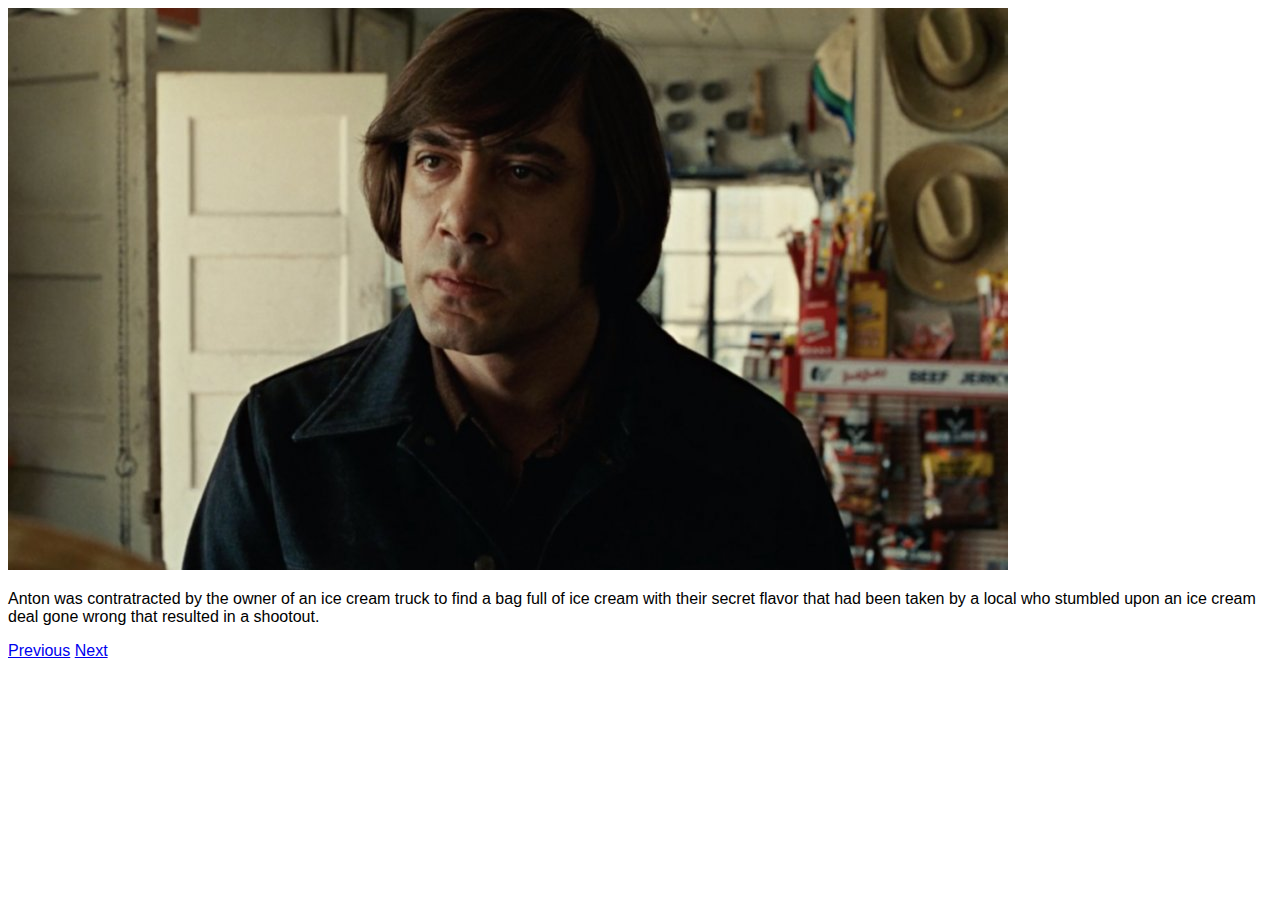
==== page2.html @ af57e021 "Initial commit" ====
<!DOCTYPE html>
<html>
  <head>
    <meta charset="utf-8">
    <meta name="viewport" content="width=device-width">
    <title>repl.it</title>
    <link href="style.css" rel="stylesheet" type="text/css" />
  </head>
  <title>Page 2</title>
</head>
<body>
  <img src="images/anton.jpg" alt="">

  <p>Anton was contratracted by the owner of an ice cream truck to find a bag full of ice cream with their secret flavor that had been taken by a local who stumbled upon an ice cream deal gone wrong that resulted  in a shootout.</p>

  <a href="index.html">Previous</a>
  <a href="page3.html">Next</a>
</body>
</html>
---- style.css ----
body {font-family: Arial, Helvetica, sans-serif}
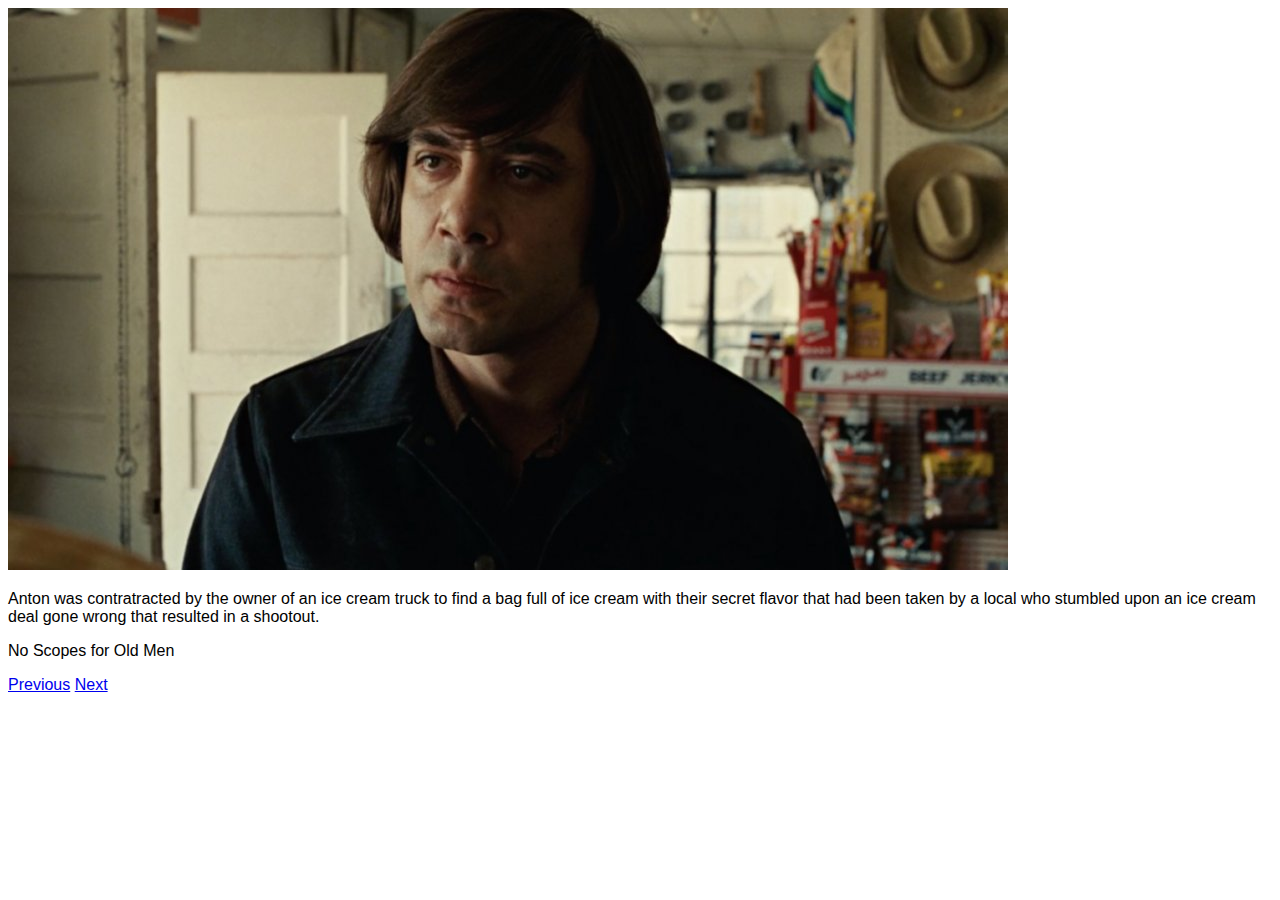
==== commit ceb6d241: "Added text to page 1 and 2" ====
--- a/page2.html
+++ b/page2.html
@@ -13,6 +13,8 @@
 
   <p>Anton was contratracted by the owner of an ice cream truck to find a bag full of ice cream with their secret flavor that had been taken by a local who stumbled upon an ice cream deal gone wrong that resulted  in a shootout.</p>
 
+  <p>No Scopes for Old Men</p>
+
   <a href="index.html">Previous</a>
   <a href="page3.html">Next</a>
 </body>
